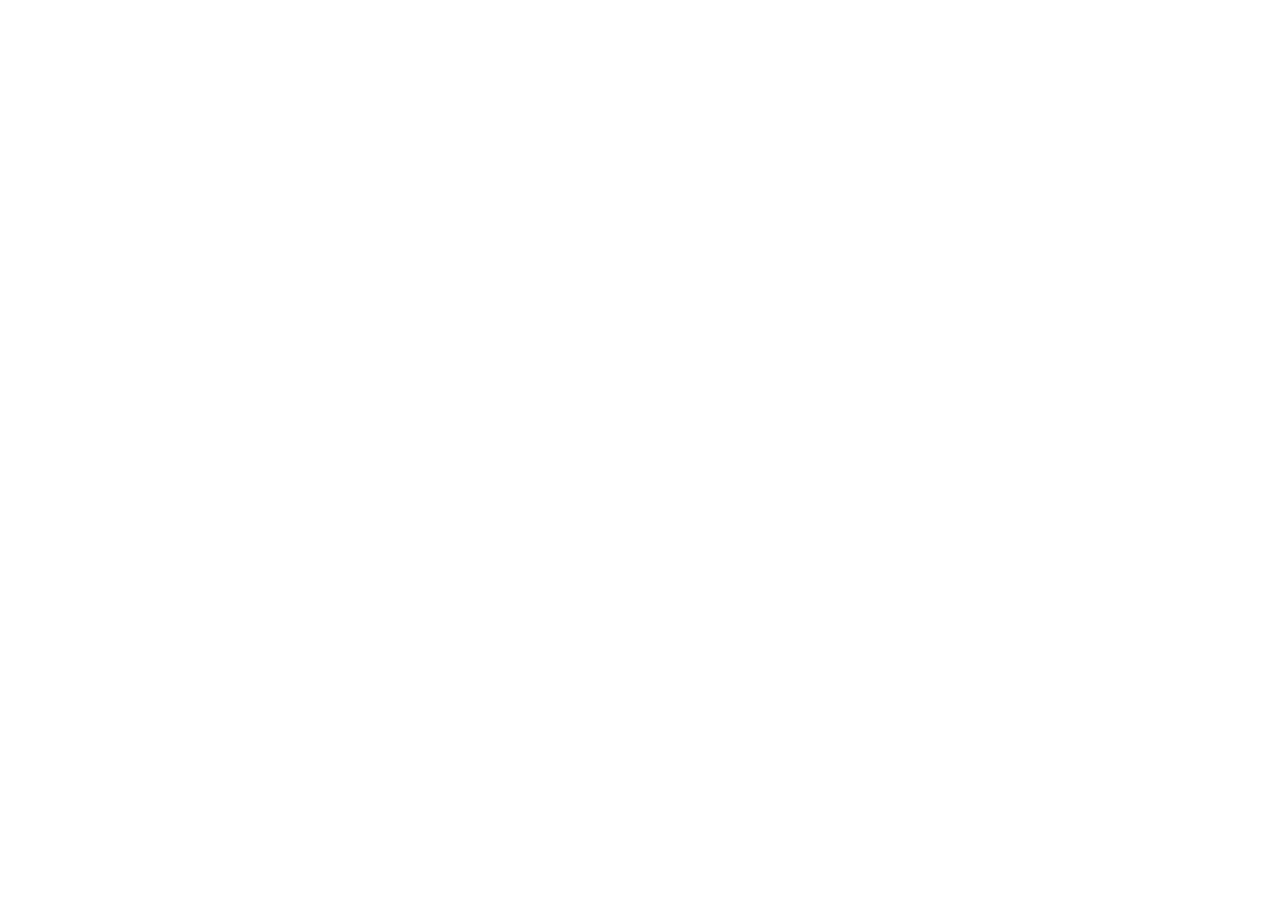
==== index.html @ cb75ee0b "api-fetching-done" ====
<!DOCTYPE html>
<html lang="en">
<head>
    <meta charset="UTF-8">
    <meta http-equiv="X-UA-Compatible" content="IE=edge">
    <meta name="viewport" content="width=device-width, initial-scale=1.0">
    <script src="script.js" type="module"></script>
    <link rel="stylesheet" href="style.css">
    <title>Document</title>
</head>
<body>
    <div class="container">
        
    </div>
</body>
</html>
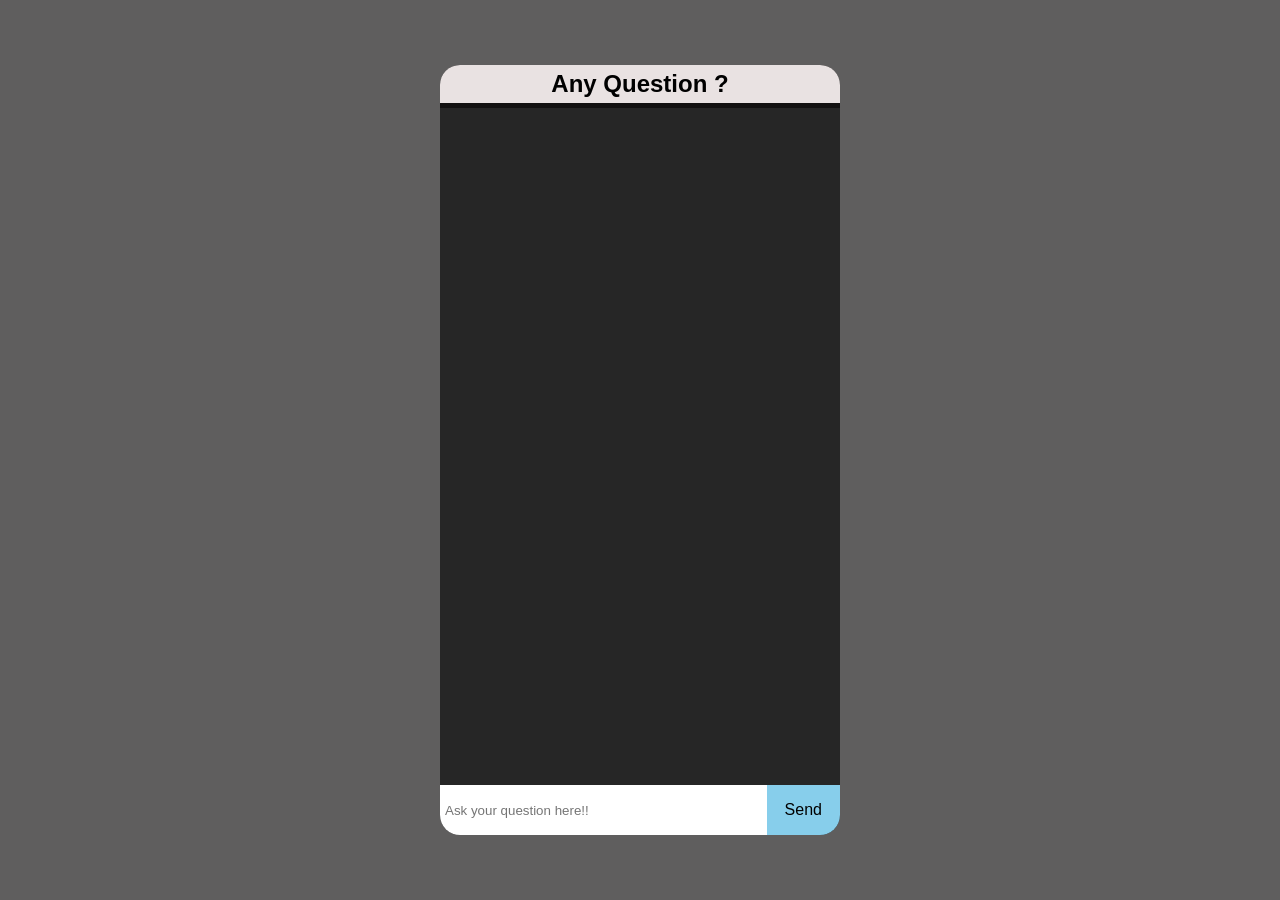
==== commit c7aed4aa: "updates/UI&UX" ====
--- a/index.html
+++ b/index.html
@@ -6,11 +6,21 @@
     <meta name="viewport" content="width=device-width, initial-scale=1.0">
     <script src="script.js" type="module"></script>
     <link rel="stylesheet" href="style.css">
-    <title>Document</title>
+    <title>Any Question ?</title>
 </head>
 <body>
     <div class="container">
+
+        <h1>Any Question ?</h1>
+
+        <div class="chat-box">    
+
+        </div>
         
+        <form action="#">
+            <input id="prompt-input" type="text" placeholder="Ask your question here!!">
+            <button type="submit">Send</button>
+        </form>
     </div>
 </body>
 </html>
--- a/style.css
+++ b/style.css
@@ -0,0 +1,100 @@
+body {
+    font-family: 'Segoe UI', Tahoma, Geneva, Verdana, sans-serif;
+    background-color: rgb(95, 94, 94);
+    display: flex;
+    justify-content: center;
+    align-items: center;
+    min-height: 100vh;
+    width: 100%;
+}
+* {
+    box-sizing: border-box;
+    margin: 0;
+    scroll-behavior: smooth;
+}
+.container {
+    max-width: 400px;
+    width: 100%;
+    height: 770px;
+    display: flex;
+    flex-direction: column;
+    background-color: #121111;
+    align-items: center;
+    border-radius: 20px;
+    overflow: hidden;
+    position: relative;
+}
+.container h1 {
+    font-size: 24px;
+    background-color: #e9e2e2;
+    font-weight: 600;
+    text-align: center;
+    padding: 5px;
+    margin-bottom: 5px;
+    width: 100%;
+}
+.container .chat-box {
+    background-color: rgb(38, 38, 38);
+    height: 88%;
+    width: 100%;
+    position: relative;
+    display: flex;
+    flex-direction: column;
+    overflow-y: auto;
+    overflow-x: hidden;
+    transition: all 0.4s ease-in;
+}
+.container .chat-box .user-message,.container .chat-box .bot-message {
+    padding: 10px;
+    background-color: wheat;
+    max-width: 200px;
+    width: 100%;
+    border-radius: 5px;
+}
+.container .chat-box .user-message {
+    position: relative;
+    left: 48%;
+    color: green;
+    margin-block: 5px;
+}
+
+.container .chat-box .bot-message {
+    position: relative;
+    left: 1%;
+    color: blue;
+}
+#ai-response {
+    overflow: hidden;
+    animation: typing 2s steps(20) 1s forwards
+}
+@keyframes typing {
+    0% {width: 0;}
+    50%{width: 50%;}
+    100% {width: 100%;}
+}
+.container form {
+    position: absolute;
+    bottom: 0px;
+    left: 0px;
+    max-width: 400px;
+    width: 100%;
+    height: 50px;;
+    max-width: #e9e2e2;
+    display: flex;
+}
+.container form input {
+    width: 90%;
+    padding: 5px;
+    border: 0px;
+    outline: 0;
+}
+.container form button {
+    background-color: skyblue;
+    border: 0;
+    width: 20%;
+    font-size: 16px;
+}
+.container form button:hover {
+    background-color: #4866ee;
+    cursor: pointer;
+}
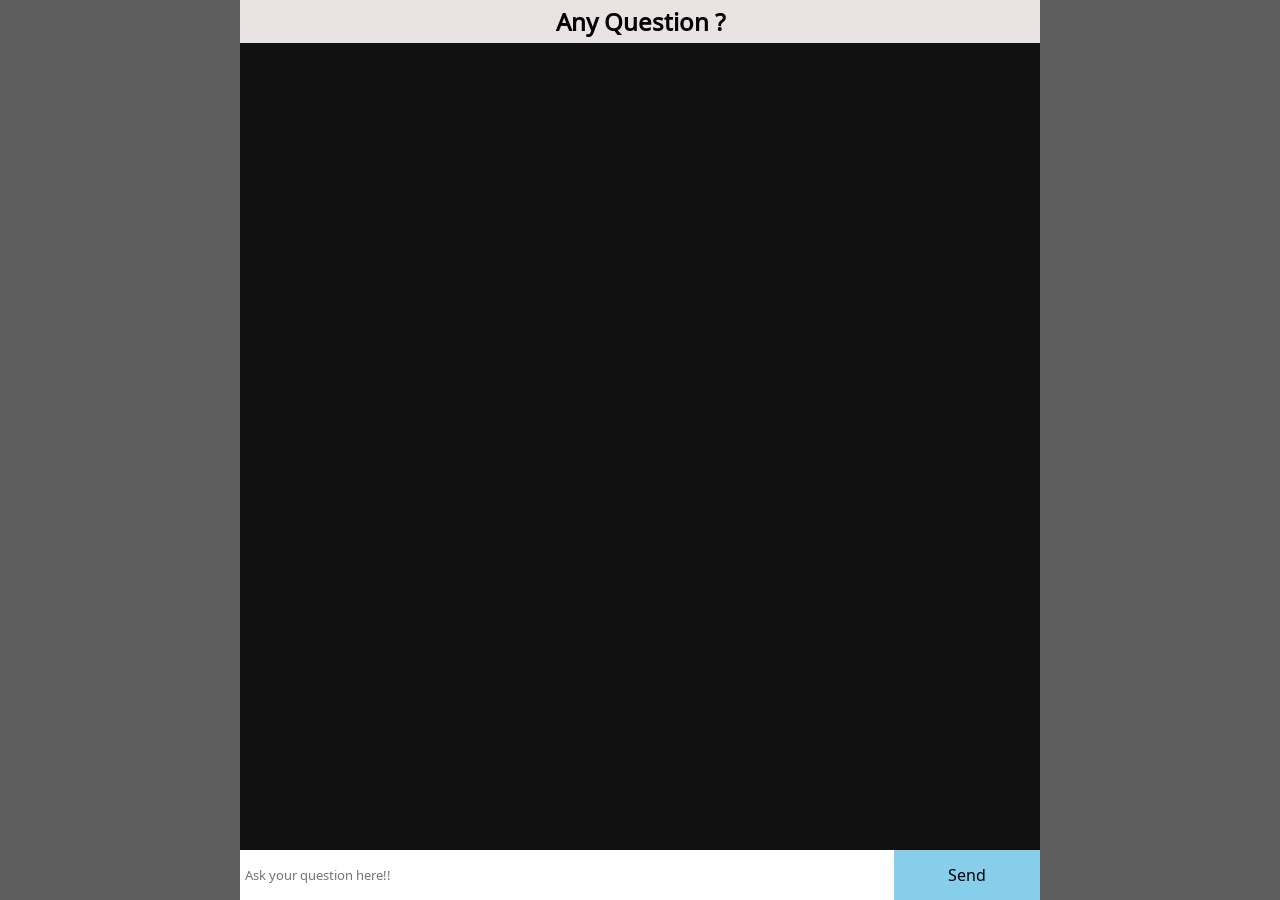
==== commit d3017dca: "update/UX" ====
--- a/index.html
+++ b/index.html
@@ -5,8 +5,9 @@
     <meta http-equiv="X-UA-Compatible" content="IE=edge">
     <meta name="viewport" content="width=device-width, initial-scale=1.0">
     <script src="script.js" type="module"></script>
+   <link href="https://fonts.googleapis.com/css?family=Noto+Sans+Hatran:regular" rel="stylesheet" />
     <link rel="stylesheet" href="style.css">
-    <title>Any Question ?</title>
+    <title>Any Question</title>
 </head>
 <body>
     <div class="container">
--- a/style.css
+++ b/style.css
@@ -1,5 +1,4 @@
 body {
-    font-family: 'Segoe UI', Tahoma, Geneva, Verdana, sans-serif;
     background-color: rgb(95, 94, 94);
     display: flex;
     justify-content: center;
@@ -8,19 +7,19 @@
     width: 100%;
 }
 * {
+    font-family: 'Noto Sans Hatran', sans-serif;
     box-sizing: border-box;
     margin: 0;
     scroll-behavior: smooth;
 }
 .container {
-    max-width: 400px;
+    max-width: 800px;
     width: 100%;
-    height: 770px;
+    min-height: 100vh;
     display: flex;
     flex-direction: column;
     background-color: #121111;
     align-items: center;
-    border-radius: 20px;
     overflow: hidden;
     position: relative;
 }
@@ -34,8 +33,7 @@
     width: 100%;
 }
 .container .chat-box {
-    background-color: rgb(38, 38, 38);
-    height: 88%;
+    max-height: 500px;
     width: 100%;
     position: relative;
     display: flex;
@@ -43,40 +41,39 @@
     overflow-y: auto;
     overflow-x: hidden;
     transition: all 0.4s ease-in;
+    padding: 10px;
 }
-.container .chat-box .user-message,.container .chat-box .bot-message {
+.container .chat-box .user-message,
+.container .chat-box .bot-message {
     padding: 10px;
     background-color: wheat;
-    max-width: 200px;
+    max-width: 300px;
     width: 100%;
     border-radius: 5px;
 }
 .container .chat-box .user-message {
-    position: relative;
-    left: 48%;
+    align-self: flex-end; 
     color: green;
     margin-block: 5px;
 }
+.container .chat-box .bot-message {
+    align-self: flex-start;
+    max-width: 400px;
+}
 
-.container .chat-box .bot-message {
-    position: relative;
-    left: 1%;
-    color: blue;
-}
 #ai-response {
     overflow: hidden;
-    animation: typing 2s steps(20) 1s forwards
+    animation: typing 1s steps(15) forwards
 }
 @keyframes typing {
     0% {width: 0;}
-    50%{width: 50%;}
     100% {width: 100%;}
 }
 .container form {
     position: absolute;
     bottom: 0px;
     left: 0px;
-    max-width: 400px;
+    /* max-width: 400px; */
     width: 100%;
     height: 50px;;
     max-width: #e9e2e2;
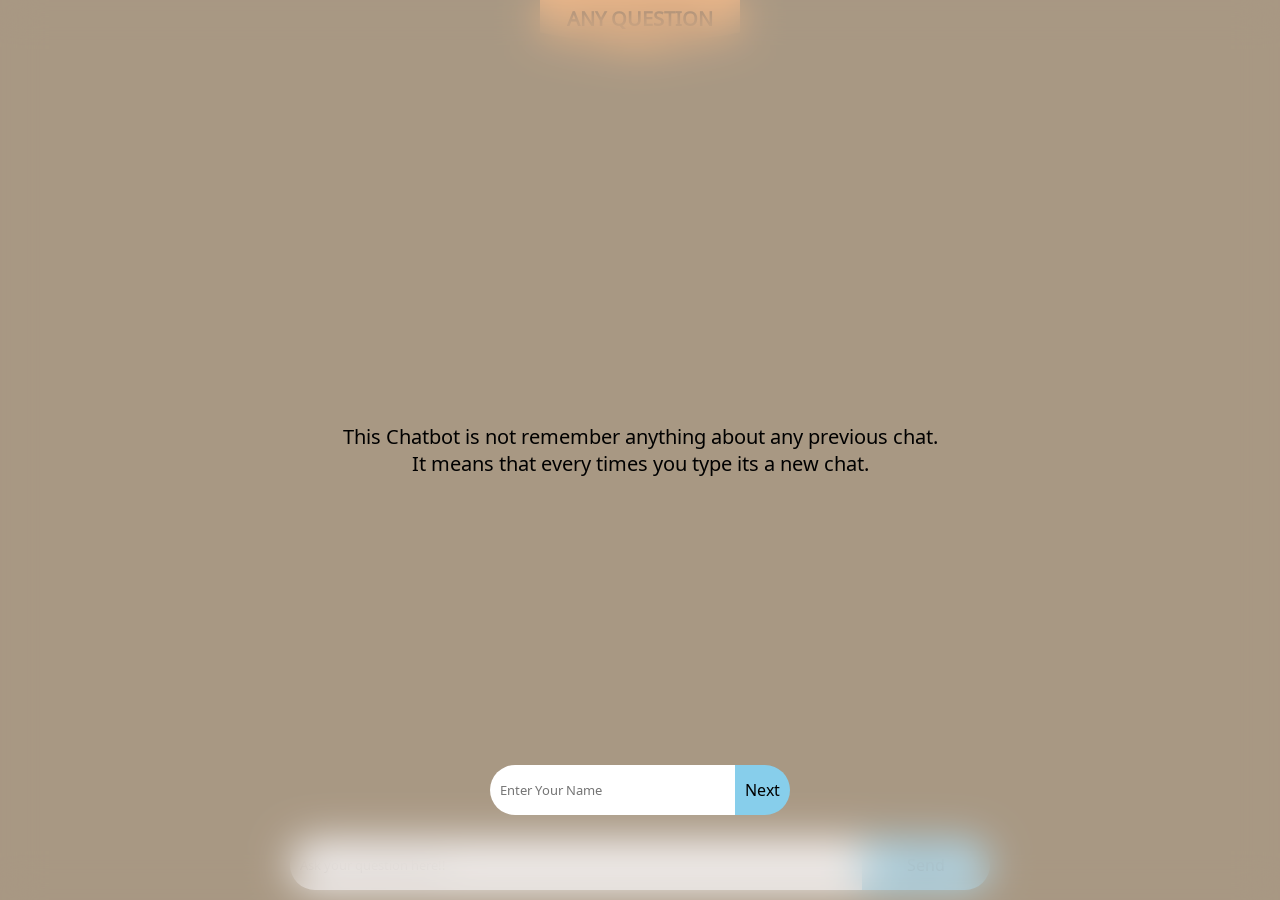
==== commit 6d41e4ab: "feature/many" ====
--- a/index.html
+++ b/index.html
@@ -12,16 +12,24 @@
 <body>
     <div class="container">
 
-        <h1>Any Question ?</h1>
+        <h1>Any Question</h1>
 
         <div class="chat-box">    
-
+            
         </div>
         
         <form action="#">
-            <input id="prompt-input" type="text" placeholder="Ask your question here!!">
+            <input id="prompt-input" type="text" autocomplete="off" placeholder="Ask your question here!!">
             <button type="submit">Send</button>
         </form>
+
+        <div class="pop-up-note">
+            <p>This Chatbot is not remember anything about any previous chat.<br> It means that every times you type its a new chat.</p>
+            <form action="">
+                <input type="text" class="save-name" autocomplete="off" placeholder="Enter Your Name">
+                <button type="submit">Next</button>
+            </form>
+        </div>
     </div>
 </body>
 </html>
--- a/style.css
+++ b/style.css
@@ -1,97 +1,161 @@
 body {
-    background-color: rgb(95, 94, 94);
-    display: flex;
-    justify-content: center;
-    align-items: center;
-    min-height: 100vh;
-    width: 100%;
+  display: flex;
+  justify-content: center;
+  align-items: center;
+  min-height: 100vh;
+  width: 100%;
 }
 * {
-    font-family: 'Noto Sans Hatran', sans-serif;
-    box-sizing: border-box;
-    margin: 0;
-    scroll-behavior: smooth;
+  font-family: "Noto Sans Hatran", sans-serif;
+  box-sizing: border-box;
+  margin: 0;
+  scroll-behavior: smooth;
 }
 .container {
-    max-width: 800px;
-    width: 100%;
-    min-height: 100vh;
-    display: flex;
-    flex-direction: column;
-    background-color: #121111;
-    align-items: center;
-    overflow: hidden;
-    position: relative;
+  max-width: 100vw;
+  width: 100%;
+  min-height: 100vh;
+  display: flex;
+  flex-direction: column;
+  background-color: #775f3a;
+  align-items: center;
+  overflow: hidden;
+  position: relative;
 }
 .container h1 {
-    font-size: 24px;
-    background-color: #e9e2e2;
-    font-weight: 600;
-    text-align: center;
-    padding: 5px;
-    margin-bottom: 5px;
-    width: 100%;
+  font-size: 20px;
+  background-color: #f09846;
+  font-weight: 600;
+  text-align: center;
+  padding: 5px;
+  margin-bottom: 5px;
+  text-align: center;
+  max-width: 200px;
+  width: 100%;
+  height: 50px;
+  text-transform: uppercase;
+  clip-path: polygon(0 65%, 0 0, 100% 0, 100% 65%, 49% 100%);
 }
 .container .chat-box {
-    max-height: 500px;
-    width: 100%;
-    position: relative;
-    display: flex;
-    flex-direction: column;
-    overflow-y: auto;
-    overflow-x: hidden;
-    transition: all 0.4s ease-in;
-    padding: 10px;
+  max-height: 500px;
+  width: 100%;
+  position: relative;
+  display: flex;
+  flex-direction: column;
+  overflow-y: auto;
+  overflow-x: hidden;
+  transition: all 0.4s ease-in;
+  padding: 10px;
+  z-index: 5;
 }
+
 .container .chat-box .user-message,
 .container .chat-box .bot-message {
-    padding: 10px;
-    background-color: wheat;
-    max-width: 300px;
-    width: 100%;
-    border-radius: 5px;
+  padding: 10px;
+  background-color: wheat;
+  max-width: 600px;
+  width: 100%;
+  border-radius: 5px;
+  position: relative;
 }
 .container .chat-box .user-message {
-    align-self: flex-end; 
-    color: green;
-    margin-block: 5px;
+  align-self: flex-end;
+  color: green;
+  margin-block: 5px;
 }
 .container .chat-box .bot-message {
-    align-self: flex-start;
+  align-self: flex-start;
+}
+
+@media (max-width: 767px) {
+  .container .chat-box {
+    max-height: 90vh;
+  }
+  .container .chat-box .user-message,
+  .container .chat-box .bot-message {
     max-width: 400px;
+    width: 100%;
+  }
 }
 
 #ai-response {
-    overflow: hidden;
-    animation: typing 1s steps(15) forwards
+  overflow: hidden;
+  animation: typing 1s steps(15) forwards;
 }
 @keyframes typing {
-    0% {width: 0;}
-    100% {width: 100%;}
+  0% {
+    width: 0;
+  }
+  100% {
+    width: 100%;
+  }
 }
 .container form {
-    position: absolute;
-    bottom: 0px;
-    left: 0px;
-    /* max-width: 400px; */
-    width: 100%;
-    height: 50px;;
-    max-width: #e9e2e2;
-    display: flex;
+  display: flex;
+  position: absolute;
+  bottom: 10px;
+  left: 50%;
+  transform: translateX(-50%);
+  max-width: 700px;
+  width: 100%;
+  height: 50px;
+  border-radius: 30px;
+  overflow: hidden;
 }
 .container form input {
-    width: 90%;
-    padding: 5px;
-    border: 0px;
-    outline: 0;
+  width: 90%;
+  padding: 5px;
+  padding-inline: 10px;
+  border: 0px;
+  outline: 0;
 }
 .container form button {
-    background-color: skyblue;
-    border: 0;
-    width: 20%;
-    font-size: 16px;
+  background-color: skyblue;
+  border: 0;
+  width: 20%;
+  font-size: 16px;
 }
 .container form button:hover {
-    background-color: #4866ee;
-    cursor: pointer;
-}+  background-color: #4866ee;
+  cursor: pointer;
+}
+
+.container .pop-up-note {
+  position: absolute;
+  top: 50%;
+  left: 50%;
+  transform: translate(-50%, -50%);
+  max-width: 100vw;
+  width: 100%;
+  min-height: 100vh;
+  background-color: #e9e2e270;
+  backdrop-filter: blur(20px);
+  display: flex;
+  justify-content: center;
+  align-items: center;
+  text-align: center;
+  padding: 10px;
+  font-size: 20px;
+}
+
+.container .pop-up-note form {
+  display: flex;
+  justify-content: center;
+  transform: translate(-50%,-150%);
+  max-width: 300px;
+  width: 100%;
+  height: 50px;
+  border-radius: 30px;
+  overflow: hidden;
+  align-self:center;
+}
+
+.stop-ai {
+  position: absolute;
+  bottom: 5px;
+  right: 5px;
+  border-radius: 30px;
+  background-color: red;
+  z-index: 10;
+  color: #000;
+}
